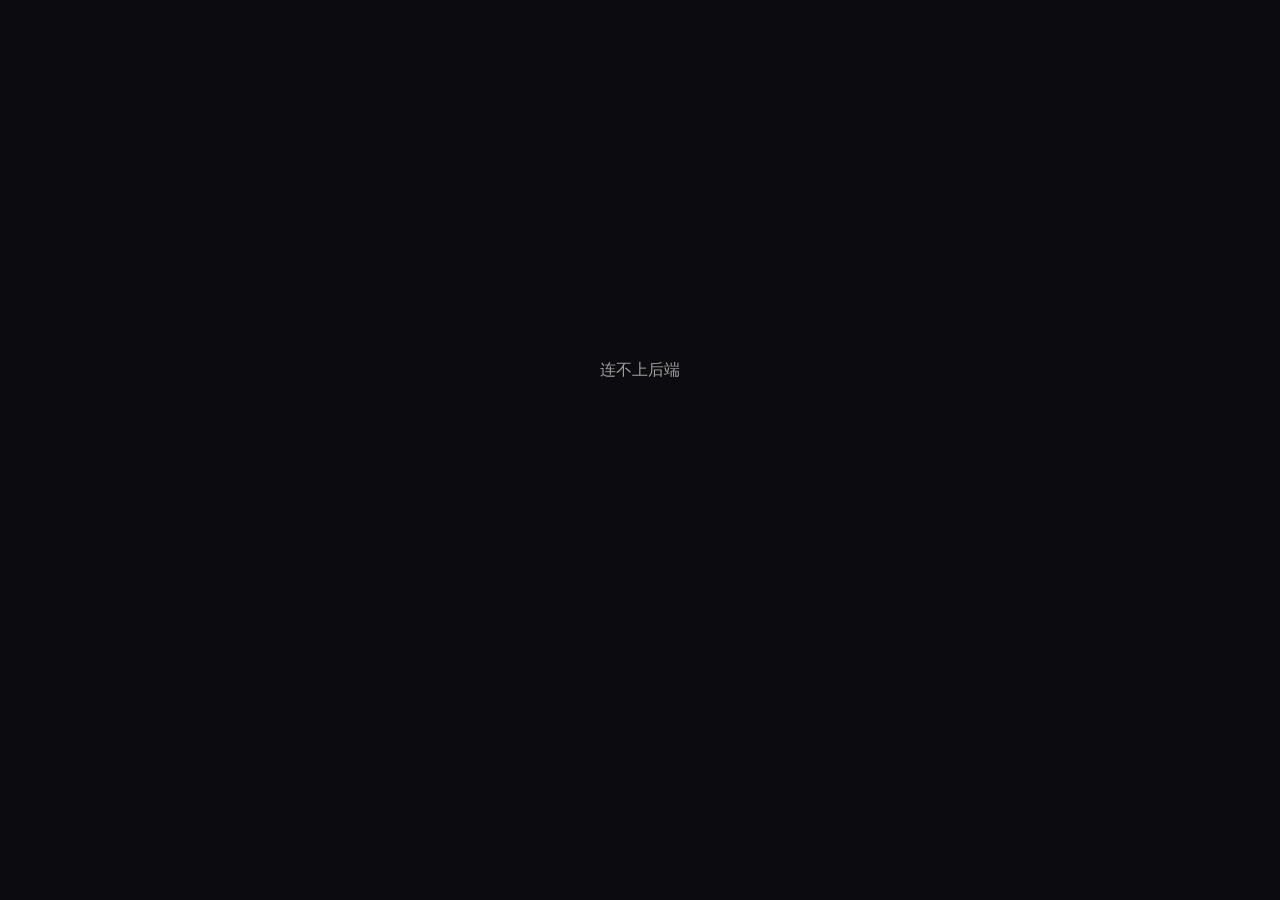
==== frontend/index.html @ 93e989ea "refactor: 前后端分到 frontend/ 和 backend/，移除失效的酷我接口，部署说明写进 README Co-Authored-By: Claude Opus 5.5 <norepl" ====
<!DOCTYPE html>
<html lang="zh">
<head>
<meta charset="utf-8">
<meta name="viewport" content="width=device-width, initial-scale=1">
<title>Blur</title>
<link rel="stylesheet" href="css/site.css">
</head>
<body>
<div id="player">
  <canvas id="bg"></canvas>
  <div id="veil"></div>
  <div id="stage"></div>
  <div id="title"><span class="name"></span><span class="ctrls"><span class="opts"><span class="split">空格拆句<i class="sw"></i></span><form class="find"><input class="q" placeholder="歌名 / 歌手，回车" autocomplete="off" enterkeyhint="search"></form></span><span class="back">← 返回</span><span class="prev">‹ 上一曲</span><span class="pp" aria-label="播放/暂停"><svg class="i-play" viewBox="0 0 10 12"><path d="M0 0L10 6L0 12Z"/></svg><svg class="i-pause" viewBox="0 0 10 12"><path d="M0 0H3.5V12H0ZM6.5 0H10V12H6.5Z"/></svg></span><span class="next">下一曲 ›</span></span></div>
</div>
<div id="home"></div>
<div id="toast"></div>
<audio id="audio" preload="auto"></audio>
<script type="module" src="js/main.js"></script>
</body>
</html>
---- frontend/css/site.css ----
/* Blur 音乐网站样式（从参考实现搬来，数值都已和用户确认） */
html, body { margin: 0; height: 100%; overflow: hidden; background: #000; transition: background 1.5s; color: #fff;
  font-family: "PingFang SC", "Noto Sans CJK SC", "Microsoft YaHei", sans-serif; }

/* ---------- 首页拼图 ---------- */
#home { position: fixed; inset: 0; background: #0c0c10; z-index: 10; transition: opacity .6s, transform .6s; }
#home.away { opacity: 0; transform: scale(.96); pointer-events: none; }
.tile { position: absolute; overflow: hidden; border-radius: 6px; cursor: pointer; background: #1a1a20;
  transition: transform .25s cubic-bezier(.2,.8,.3,1), box-shadow .25s; }
.tile img { width: 100%; height: 100%; object-fit: cover; display: block; opacity: 0; transition: opacity .6s; }
.tile img.ok { opacity: 1; }
.tile:hover { transform: scale(1.06); z-index: 2; box-shadow: 0 10px 40px rgba(0,0,0,.6); }
.tile .cap { position: absolute; left: 0; right: 0; bottom: 0; padding: 18px 10px 8px; font-size: 12px; line-height: 1.4;
  background: linear-gradient(transparent, rgba(0,0,0,.7)); opacity: 0; transition: opacity .25s; pointer-events: none; }
.tile:hover .cap { opacity: 1; }

/* 中间的搜索格 */
.search { cursor: default; background: rgba(255,255,255,.06); backdrop-filter: blur(10px);
  display: flex; flex-direction: column; align-items: center; justify-content: center; gap: 10px; }
.search:hover { transform: none; box-shadow: none; }
.search img { position: absolute; inset: 0; }
.search.found { cursor: pointer; }
.search.found:hover { transform: scale(1.04); }
.search .hint { position: relative; font-size: 13px; letter-spacing: .3em; opacity: .6; }
.search form { position: relative; width: 80%; }
.search input { width: 100%; box-sizing: border-box; padding: 10px 14px; border-radius: 22px; border: 1px solid rgba(255,255,255,.25);
  background: rgba(0,0,0,.35); color: #fff; font-size: 16px; outline: none; text-align: center; } /* 16px：小于 16px 时 iPhone 聚焦会自动放大页面 */
.search input:focus { border-color: rgba(255,255,255,.6); }
.search .who { position: relative; font-size: 14px; text-align: center; text-shadow: 0 1px 8px rgba(0,0,0,.8); min-height: 1.4em; }
.search.found .hint { display: none; }
.search.found form { position: absolute; bottom: 12px; }
.search.found .who { position: absolute; top: 14px; left: 10px; right: 10px; }

/* 进入/返回时用的封面替身 */
#ghost { position: fixed; z-index: 20; object-fit: cover; pointer-events: none; border-radius: 6px; }
#toast { position: fixed; left: 50%; top: 24px; transform: translateX(-50%); z-index: 30; padding: 8px 16px; border-radius: 8px;
  background: rgba(0,0,0,.75); font-size: 14px; opacity: 0; transition: opacity .3s; pointer-events: none; }
#toast.on { opacity: 1; }

/* ---------- 播放画面（定下来的那一版） ---------- */
#player { position: fixed; inset: 0; visibility: hidden; user-select: none; -webkit-user-select: none; -webkit-touch-callout: none; } /* 长按全屏：不选字、不弹系统菜单 */
#player.on { visibility: visible; }
#bg { position: fixed; inset: -10%; width: 120%; height: 120%; filter: blur(30px); }
#veil { position: fixed; inset: 0; background: radial-gradient(ellipse at center, rgba(0,0,0,0), rgba(0,0,0,.35)); }
body.light #veil { background: radial-gradient(ellipse at center, rgba(255,255,255,0), rgba(255,255,255,.3)); }
body.light { background: #fff; }
#stage { position: fixed; inset: 0; perspective: 900px; display: flex; align-items: center; justify-content: center; pointer-events: none; }
.line span { display: inline-block; }
.line span.tr { font-size: .55em; font-weight: 500; opacity: .85; }
.wall { will-change: transform, opacity, filter; }
.line { color: var(--lyric, #f0eaf2); position: absolute; transform-style: preserve-3d; max-width: 86vw; text-align: center; font-size: clamp(28px, 5vw, 64px); font-weight: 600;
  letter-spacing: .08em; text-shadow: 0 0 .22em var(--glow, rgba(60,40,80,.45)), 0 0 .56em var(--glow, rgba(60,40,80,.45)); /* 光晕随字号缩放（64px 时为 14px / 36px） */ will-change: transform; line-height: 1.35; }
/* 左下角只留歌名；一段时间没操作就隐去，鼠标悬浮变成“返回” */
#title { user-select: none; -webkit-user-select: none; -webkit-tap-highlight-color: transparent; /* 不能选中文字，手机点击没有蓝色高亮 */
  position: fixed; left: 32px; bottom: 28px; z-index: 4; cursor: pointer; display: grid;
  font-size: 15px; letter-spacing: .12em; color: var(--lyric, #fff); opacity: .75; transition: opacity .8s; }
#title > span { grid-area: 1 / 1; white-space: nowrap; transition: opacity .3s, transform .3s; }
#title .ctrls { display: flex; gap: 18px; opacity: 0; transform: translateX(-6px); pointer-events: none; }
#title .ctrls span { opacity: .6; transition: opacity .2s; }
#title .ctrls span:hover { opacity: 1; }
/* 播放/暂停：SVG 符号（字符 ▶ 在 iPhone 上会变成彩色表情），颜色跟随歌词色 */
#title .pp { display: flex; align-items: center; }
/* 空格拆句开关：在“返回 · 上一曲 · 下一曲”那一行的上面，和它们一起出现/隐藏 */
#title .ctrls { position: relative; }
#title .ctrls .opts { position: absolute; left: 0; bottom: 100%; padding-bottom: 12px; opacity: 1; }
#title .ctrls .opts { display: flex; align-items: center; gap: 18px; }
/* 歌名输入框：平时就是一行字，点了能改，回车搜索并播放 */
#title .find { margin: 0; }
#title .q { font: inherit; font-size: 13px; letter-spacing: .08em; color: inherit; background: none; border: 0; border-bottom: 1px solid transparent;
  padding: 1px 0; width: 14em; outline: none; cursor: text; opacity: .6; transition: opacity .2s, border-color .2s; user-select: text; -webkit-user-select: text; }
#title .q::placeholder { color: inherit; opacity: .5; }
#title .q:hover { opacity: 1; }
#title .q:focus { opacity: 1; border-bottom-color: currentColor; }
@media (hover: none) { #title .q { font-size: 16px; } } /* 手机上小于 16px 会让 iPhone 放大页面 */
#title .split { display: flex; align-items: center; gap: 8px; font-size: 13px; white-space: nowrap; }
#title .sw { position: relative; width: 26px; height: 14px; border-radius: 8px; border: 1px solid currentColor; box-sizing: border-box; }
#title .sw::after { content: ''; position: absolute; top: 2px; left: 2px; width: 8px; height: 8px; border-radius: 50%; background: currentColor; transition: transform .2s; }
#title.split-on .sw::after { transform: translateX(12px); }
#title .pp svg { width: .7em; height: .84em; fill: currentColor; }
#title .i-pause, #title.is-playing .i-play { display: none; }
#title.is-playing .i-pause { display: block; }
#title .ctrls span.off { opacity: .2; pointer-events: none; }
/* 展开按钮：鼠标靠悬停；触屏靠点一下歌名加上 .open（触屏的 :hover 会“粘住”，不用它） */
@media (hover: hover) {
  #title:hover { opacity: 1; }
  #title:hover .name { opacity: 0; transform: translateX(6px); }
  #title:hover .ctrls { opacity: 1; transform: none; pointer-events: auto; }
}
#title.open { opacity: 1; }
#title.open .name { opacity: 0; transform: translateX(6px); }
#title.open .ctrls { opacity: 1; transform: none; pointer-events: auto; }
/* 正在输入时鼠标移开也不收起 */
#title:focus-within { opacity: 1; }
#title:focus-within .name { opacity: 0; transform: translateX(6px); }
#title:focus-within .ctrls { opacity: 1; transform: none; pointer-events: auto; }
#player.idle #title:not(:focus-within) { opacity: 0; pointer-events: none; }
#player.idle { cursor: none; }
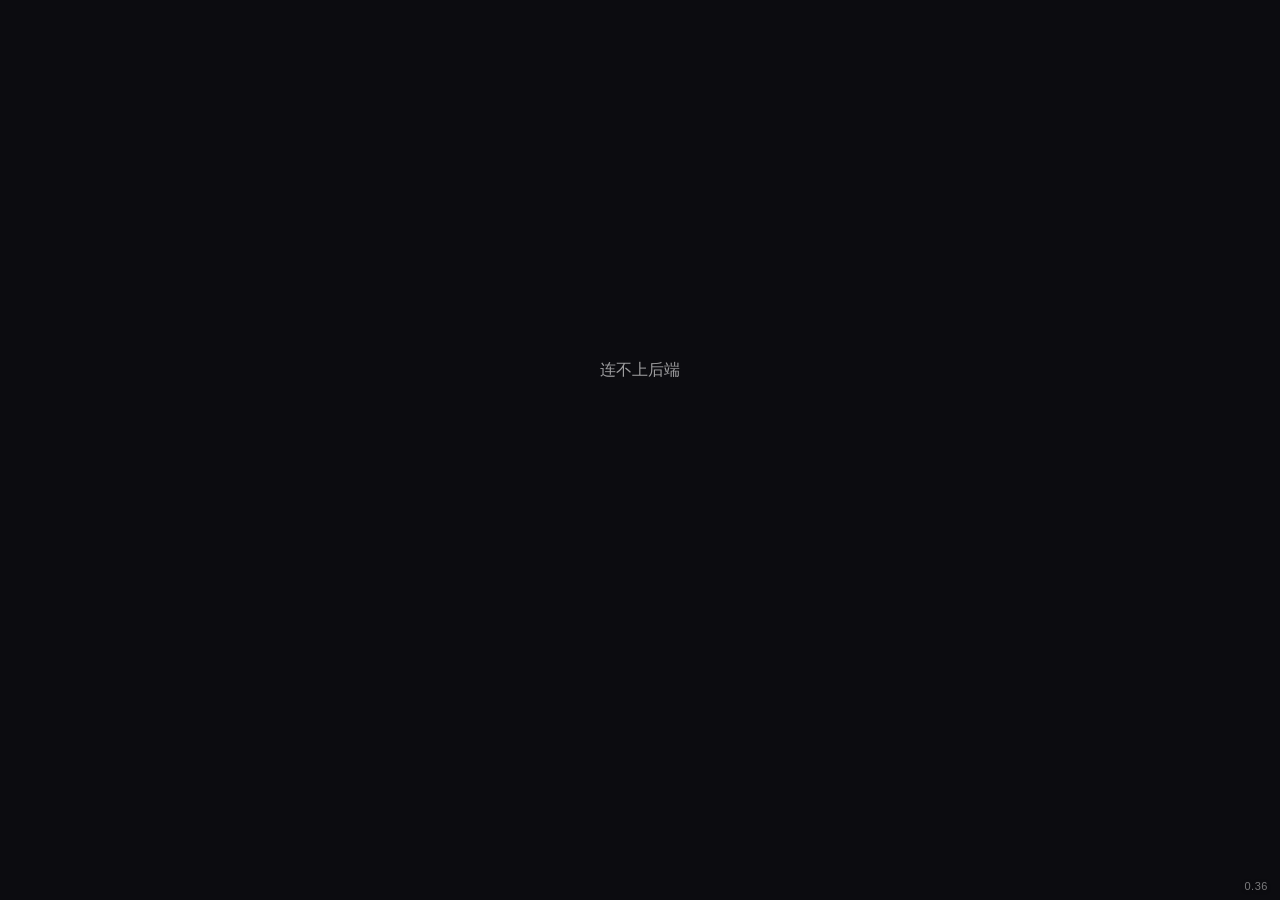
==== commit 5f3dd949: "feat(frontend): 首页右下角显示版本号 Co-Authored-By: Claude Opus 5.5 <noreply@anthropic.com>" ====
--- a/frontend/index.html
+++ b/frontend/index.html
@@ -14,6 +14,7 @@
   <div id="title"><span class="name"></span><span class="ctrls"><span class="opts"><span class="split">空格拆句<i class="sw"></i></span><form class="find"><input class="q" placeholder="歌名 / 歌手，回车" autocomplete="off" enterkeyhint="search"></form></span><span class="back">← 返回</span><span class="prev">‹ 上一曲</span><span class="pp" aria-label="播放/暂停"><svg class="i-play" viewBox="0 0 10 12"><path d="M0 0L10 6L0 12Z"/></svg><svg class="i-pause" viewBox="0 0 10 12"><path d="M0 0H3.5V12H0ZM6.5 0H10V12H6.5Z"/></svg></span><span class="next">下一曲 ›</span></span></div>
 </div>
 <div id="home"></div>
+<div id="version">0.36</div>
 <div id="toast"></div>
 <audio id="audio" preload="auto"></audio>
 <script type="module" src="js/main.js"></script>
--- a/frontend/css/site.css
+++ b/frontend/css/site.css
@@ -9,18 +9,17 @@
   transition: transform .25s cubic-bezier(.2,.8,.3,1), box-shadow .25s; }
 .tile img { width: 100%; height: 100%; object-fit: cover; display: block; opacity: 0; transition: opacity .6s; }
 .tile img.ok { opacity: 1; }
-.tile:hover { transform: scale(1.06); z-index: 2; box-shadow: 0 10px 40px rgba(0,0,0,.6); }
-.tile .cap { position: absolute; left: 0; right: 0; bottom: 0; padding: 18px 10px 8px; font-size: 12px; line-height: 1.4;
+/* 放大由 mosaic-lens.js 按鼠标位置写进 transform；鼠标正落在的那张加 .hit */
+.tile.hit { box-shadow: 0 10px 40px rgba(0,0,0,.6); }
+.tile .cap { position: absolute; left: 0; right: 0; bottom: 0; padding: 18px 10px 8px; font-size: 12px; line-height: 1.4; overflow-wrap: anywhere; /* 封面只露出一小截时，英文长词也要能折行 */
   background: linear-gradient(transparent, rgba(0,0,0,.7)); opacity: 0; transition: opacity .25s; pointer-events: none; }
 .tile:hover .cap { opacity: 1; }
 
 /* 中间的搜索格 */
 .search { cursor: default; background: rgba(255,255,255,.06); backdrop-filter: blur(10px);
   display: flex; flex-direction: column; align-items: center; justify-content: center; gap: 10px; }
-.search:hover { transform: none; box-shadow: none; }
 .search img { position: absolute; inset: 0; }
 .search.found { cursor: pointer; }
-.search.found:hover { transform: scale(1.04); }
 .search .hint { position: relative; font-size: 13px; letter-spacing: .3em; opacity: .6; }
 .search form { position: relative; width: 80%; }
 .search input { width: 100%; box-sizing: border-box; padding: 10px 14px; border-radius: 22px; border: 1px solid rgba(255,255,255,.25);
@@ -30,6 +29,11 @@
 .search.found .hint { display: none; }
 .search.found form { position: absolute; bottom: 12px; }
 .search.found .who { position: absolute; top: 14px; left: 10px; right: 10px; }
+
+/* 首页右下角的版本号（手动改）：小字半透明，不挡点击，离开首页时一起淡出 */
+#version { position: fixed; right: 12px; bottom: 8px; z-index: 11; font-size: 11px; letter-spacing: .05em; color: #fff;
+  opacity: .45; text-shadow: 0 1px 4px rgba(0,0,0,.9); pointer-events: none; transition: opacity .6s; }
+#home.away ~ #version { opacity: 0; }
 
 /* 进入/返回时用的封面替身 */
 #ghost { position: fixed; z-index: 20; object-fit: cover; pointer-events: none; border-radius: 6px; }
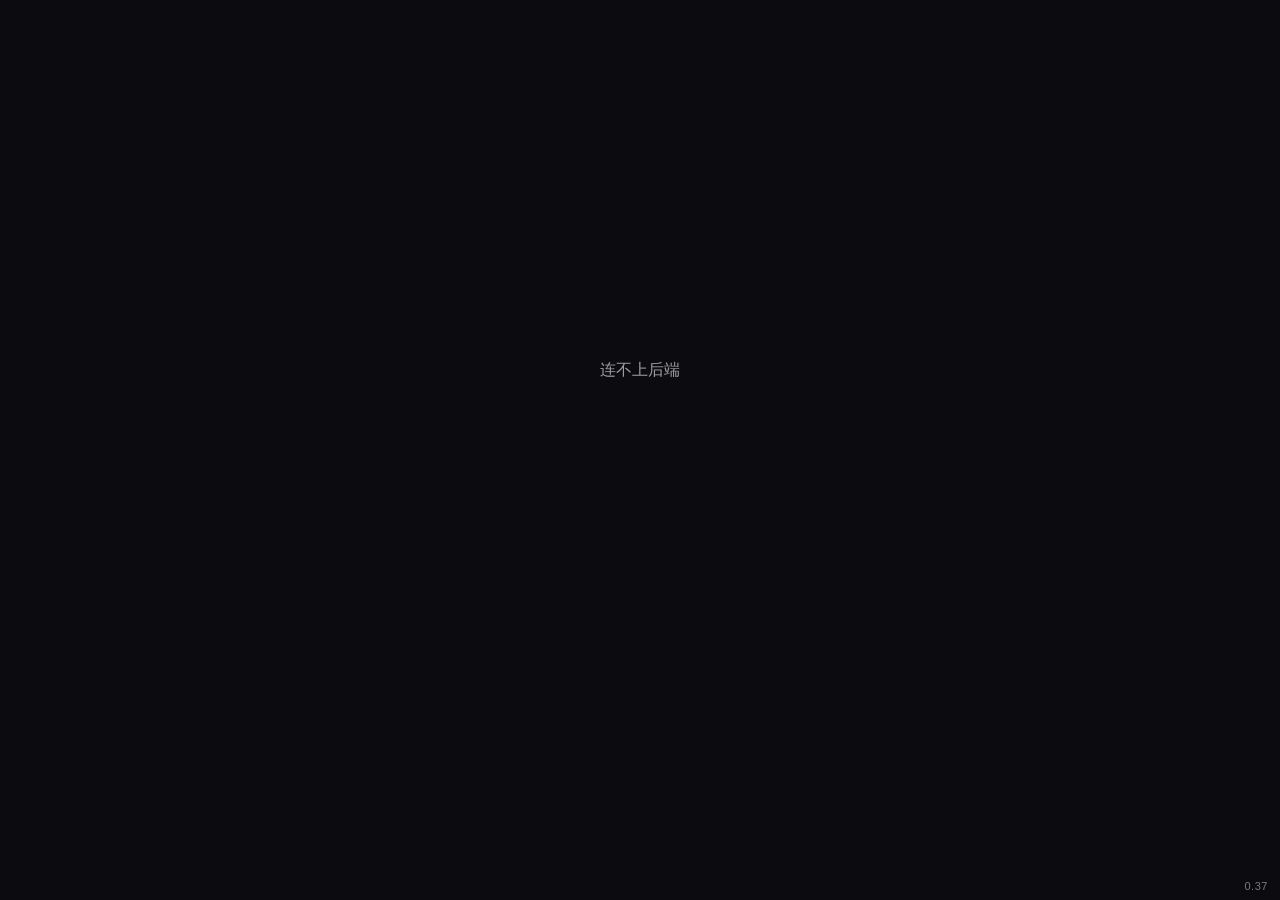
==== commit 97306a26: "feat(frontend): 播放页加黑白底开关，在空格拆句上面 每首歌仍按封面明暗自动选黑底或白底，开关可以把当前这首翻过来， 背景淡出后换好配色再淡入；换歌后重新按封面自动选。  Co-Auth" ====
--- a/frontend/index.html
+++ b/frontend/index.html
@@ -11,10 +11,10 @@
   <canvas id="bg"></canvas>
   <div id="veil"></div>
   <div id="stage"></div>
-  <div id="title"><span class="name"></span><span class="ctrls"><span class="opts"><span class="split">空格拆句<i class="sw"></i></span><form class="find"><input class="q" placeholder="歌名 / 歌手，回车" autocomplete="off" enterkeyhint="search"></form></span><span class="back">← 返回</span><span class="prev">‹ 上一曲</span><span class="pp" aria-label="播放/暂停"><svg class="i-play" viewBox="0 0 10 12"><path d="M0 0L10 6L0 12Z"/></svg><svg class="i-pause" viewBox="0 0 10 12"><path d="M0 0H3.5V12H0ZM6.5 0H10V12H6.5Z"/></svg></span><span class="next">下一曲 ›</span></span></div>
+  <div id="title"><span class="name"></span><span class="ctrls"><span class="opts"><span class="light">白底<i class="sw"></i></span><span class="split">空格拆句<i class="sw"></i></span><form class="find"><input class="q" placeholder="歌名 / 歌手，回车" autocomplete="off" enterkeyhint="search"></form></span><span class="back">← 返回</span><span class="prev">‹ 上一曲</span><span class="pp" aria-label="播放/暂停"><svg class="i-play" viewBox="0 0 10 12"><path d="M0 0L10 6L0 12Z"/></svg><svg class="i-pause" viewBox="0 0 10 12"><path d="M0 0H3.5V12H0ZM6.5 0H10V12H6.5Z"/></svg></span><span class="next">下一曲 ›</span></span></div>
 </div>
 <div id="home"></div>
-<div id="version">0.36</div>
+<div id="version">0.37</div>
 <div id="toast"></div>
 <audio id="audio" preload="auto"></audio>
 <script type="module" src="js/main.js"></script>
--- a/frontend/css/site.css
+++ b/frontend/css/site.css
@@ -67,7 +67,8 @@
 /* 空格拆句开关：在“返回 · 上一曲 · 下一曲”那一行的上面，和它们一起出现/隐藏 */
 #title .ctrls { position: relative; }
 #title .ctrls .opts { position: absolute; left: 0; bottom: 100%; padding-bottom: 12px; opacity: 1; }
-#title .ctrls .opts { display: flex; align-items: center; gap: 18px; }
+#title .ctrls .opts { display: flex; flex-wrap: wrap; align-items: center; gap: 10px 18px; }
+#title .light { flex-basis: 100%; } /* 黑白底单独一行，在空格拆句上面 */
 /* 歌名输入框：平时就是一行字，点了能改，回车搜索并播放 */
 #title .find { margin: 0; }
 #title .q { font: inherit; font-size: 13px; letter-spacing: .08em; color: inherit; background: none; border: 0; border-bottom: 1px solid transparent;
@@ -76,10 +77,10 @@
 #title .q:hover { opacity: 1; }
 #title .q:focus { opacity: 1; border-bottom-color: currentColor; }
 @media (hover: none) { #title .q { font-size: 16px; } } /* 手机上小于 16px 会让 iPhone 放大页面 */
-#title .split { display: flex; align-items: center; gap: 8px; font-size: 13px; white-space: nowrap; }
+#title .split, #title .light { display: flex; align-items: center; gap: 8px; font-size: 13px; white-space: nowrap; }
 #title .sw { position: relative; width: 26px; height: 14px; border-radius: 8px; border: 1px solid currentColor; box-sizing: border-box; }
 #title .sw::after { content: ''; position: absolute; top: 2px; left: 2px; width: 8px; height: 8px; border-radius: 50%; background: currentColor; transition: transform .2s; }
-#title.split-on .sw::after { transform: translateX(12px); }
+#title.split-on .split .sw::after, #title.light-on .light .sw::after { transform: translateX(12px); }
 #title .pp svg { width: .7em; height: .84em; fill: currentColor; }
 #title .i-pause, #title.is-playing .i-play { display: none; }
 #title.is-playing .i-pause { display: block; }
